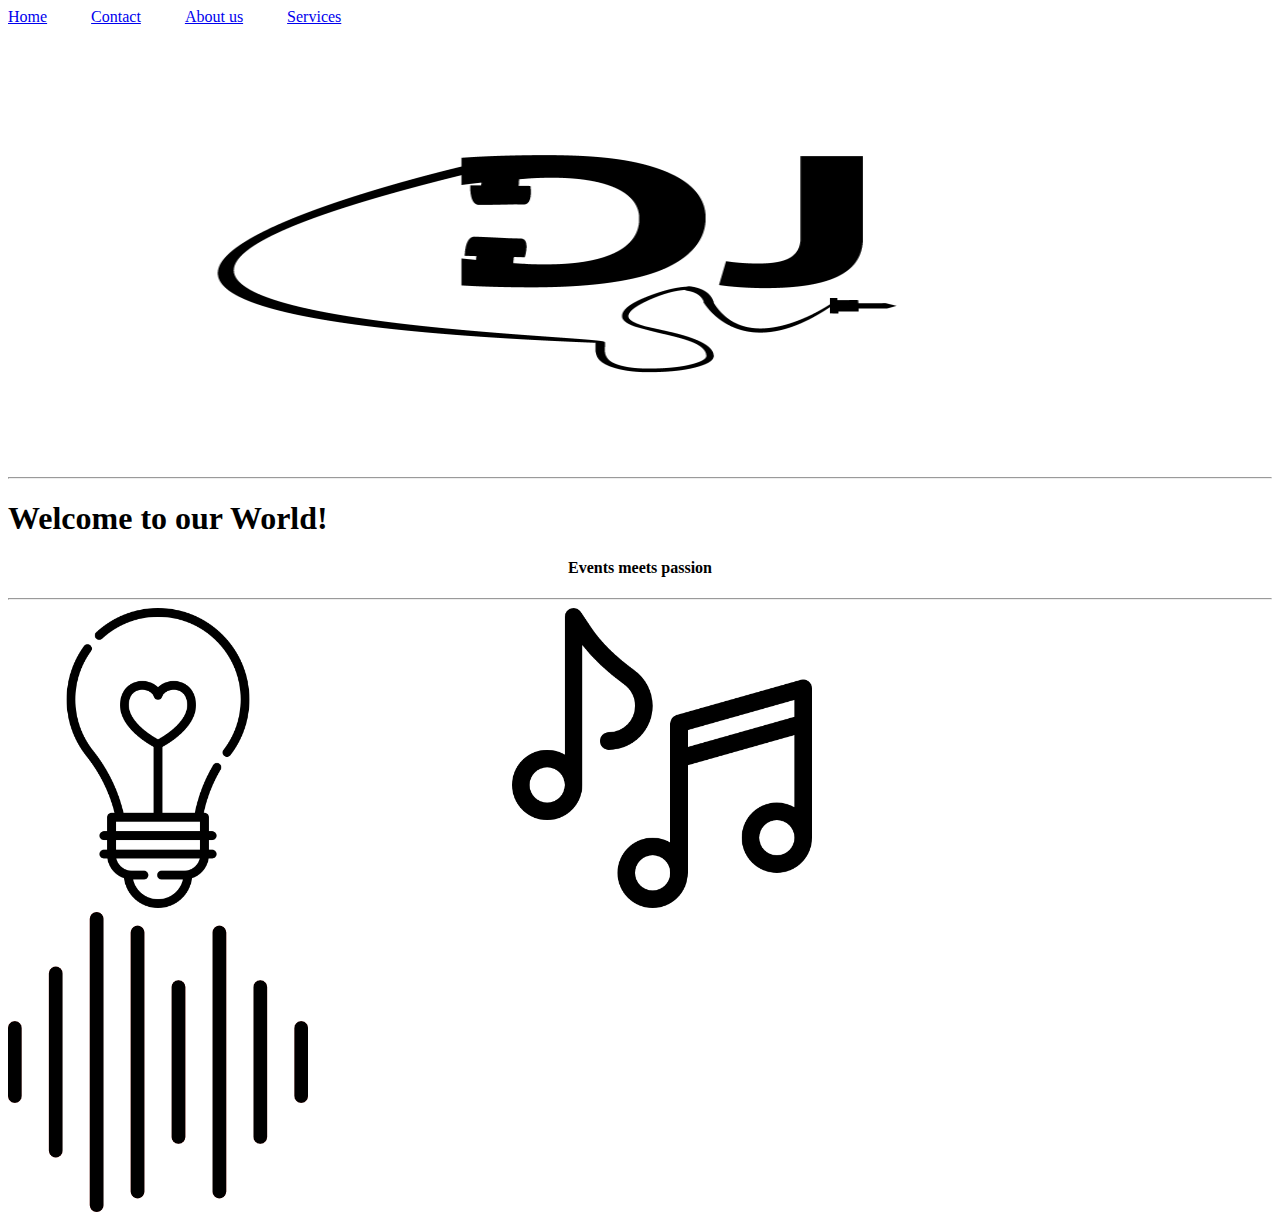
==== index.html @ 36a0c17c "Add files via upload" ====
<!DOCTYPE html>
<html>
    <head>
        <title>
            Bayo
        </title>
        <meta charset="UTF-8">  
        <link rel="stylesheet" href="styles.css">



    </head>
    <body>
        <nav id="nav" >
            
            <a  href="index.html">Home</a> <span  style="padding: 40px;"><a href="contact.html"> Contact</a> </span>
            <span><a href="Aboutus.html"> About us</a></span> <span style="padding: 40px;"><a href="services.html">Services</a></span>






        </nav>
        <div class="Home" id="content">
            <section id="Boy">
                <h1  ><img src="IMAGES/ventina.png" alt=""  height="400px" width="1361px"></h1>
                <hr>
                <div>
                    <h1 id="Welcome" style="color: black;">Welcome to our World!</h1>
                    <h4 style="text-align: center;"> Events meets passion</h4>

                    

                </div>

                 
                <hr>



            </section>
            <div id="passion">
                <span><img src="IMAGES/light-bulb.png" alt=""  height="300px"></span>&nbsp;&nbsp;&nbsp;&nbsp;&nbsp;&nbsp;&nbsp;&nbsp;
                &nbsp;&nbsp;&nbsp;&nbsp;&nbsp;&nbsp;&nbsp;&nbsp;&nbsp;&nbsp;&nbsp;&nbsp;&nbsp;&nbsp;&nbsp;&nbsp;&nbsp;&nbsp;&nbsp;&nbsp;&nbsp;&nbsp;&nbsp;&nbsp;&nbsp;&nbsp;&nbsp;&nbsp;&nbsp;&nbsp;&nbsp;&nbsp;&nbsp;&nbsp;&nbsp;&nbsp;&nbsp;&nbsp;&nbsp;&nbsp;&nbsp;
                <span><img src="IMAGES/music-note.png" alt="" height="300px"></span>&nbsp;&nbsp;&nbsp;&nbsp;&nbsp;&nbsp;&nbsp;&nbsp;
                &nbsp;&nbsp;&nbsp;&nbsp;&nbsp;&nbsp;&nbsp;&nbsp;&nbsp;&nbsp;&nbsp;&nbsp;&nbsp;&nbsp;&nbsp;&nbsp;&nbsp;&nbsp;&nbsp;&nbsp;&nbsp;&nbsp;&nbsp;&nbsp;&nbsp;&nbsp;&nbsp;&nbsp;&nbsp;&nbsp;&nbsp;&nbsp;&nbsp;&nbsp;&nbsp;&nbsp;&nbsp;&nbsp;&nbsp;&nbsp;&nbsp;
                <span><img src="IMAGES/sound.png" alt="" height="300px"></span>


            </div>


        </div>


        <div id="Services">

        </div>


        






    </body>
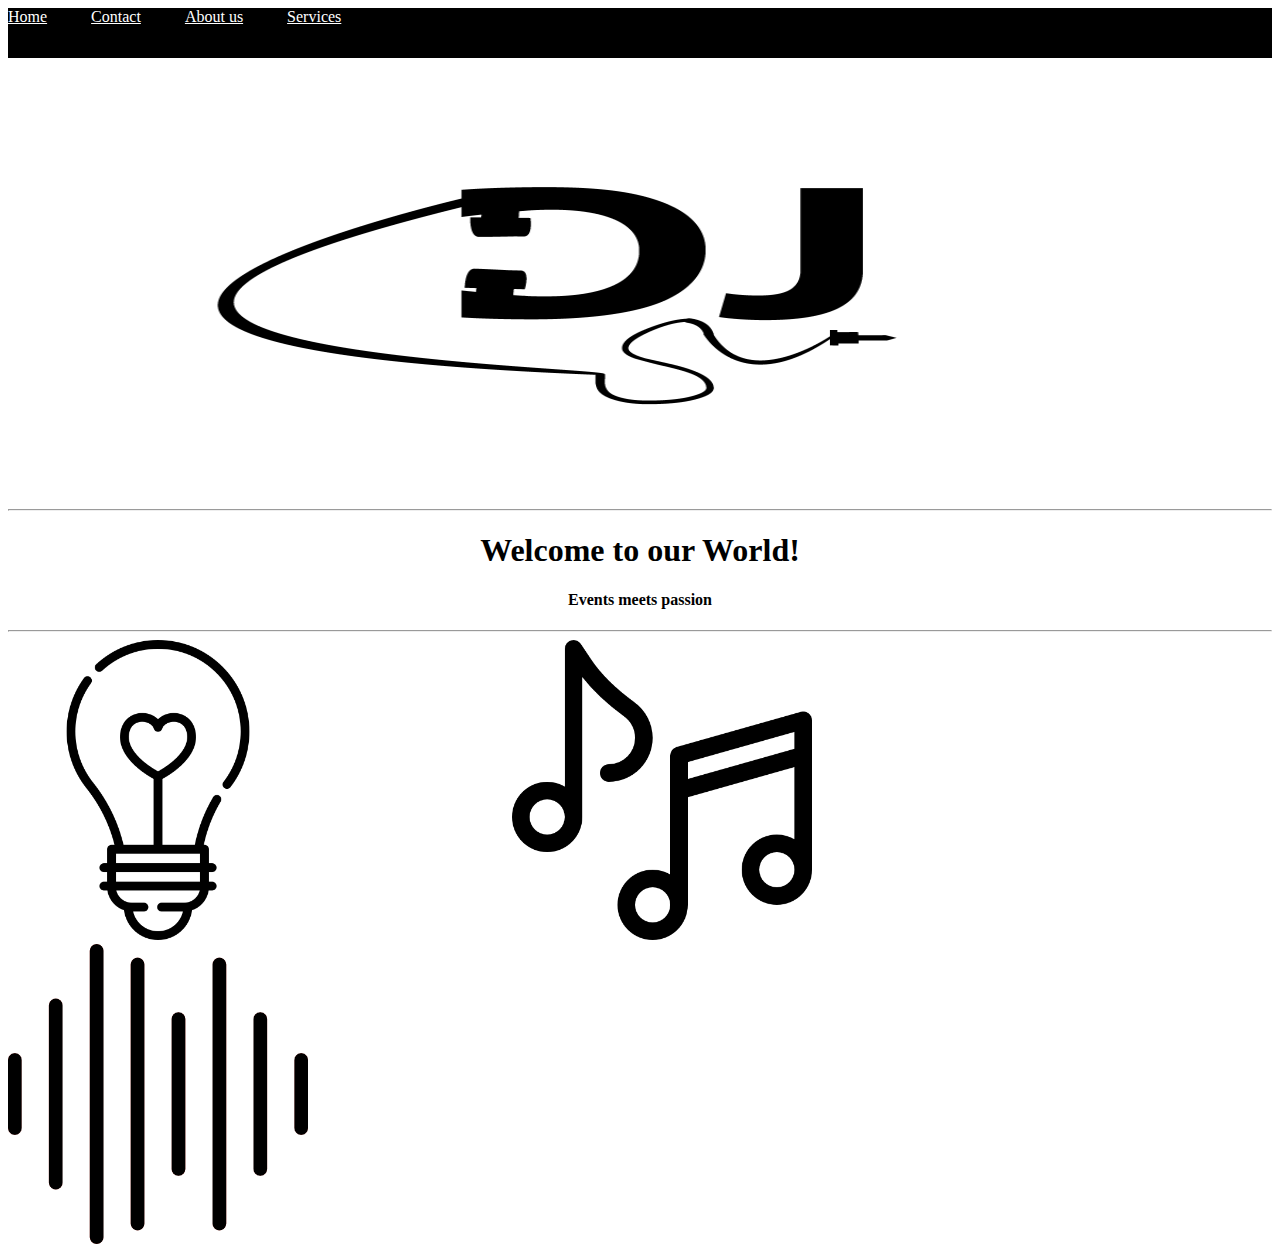
==== commit e29b2acf: "Add files via upload" ====
--- a/index.html
+++ b/index.html
@@ -13,7 +13,7 @@
     <body>
         <nav id="nav" >
             
-            <a  href="index.html">Home</a> <span  style="padding: 40px;"><a href="contact.html"> Contact</a> </span>
+            <a  href="index.html">Home</a> <span  style="padding: 40px;"><a href="Contact.html"> Contact</a> </span>
             <span><a href="Aboutus.html"> About us</a></span> <span style="padding: 40px;"><a href="services.html">Services</a></span>
 
 
--- a/styles.css
+++ b/styles.css
@@ -0,0 +1,24 @@
+#nav{
+    height: 50px;
+    background-color: black;
+    color: white;
+}
+
+a{
+    color: white;
+}
+
+
+#Welcome{
+    text-align: center;
+}
+
+#Consult{
+    text-align: center;
+}
+#virtual{
+    text-align: center;
+}
+#events{
+    text-align: center;
+}